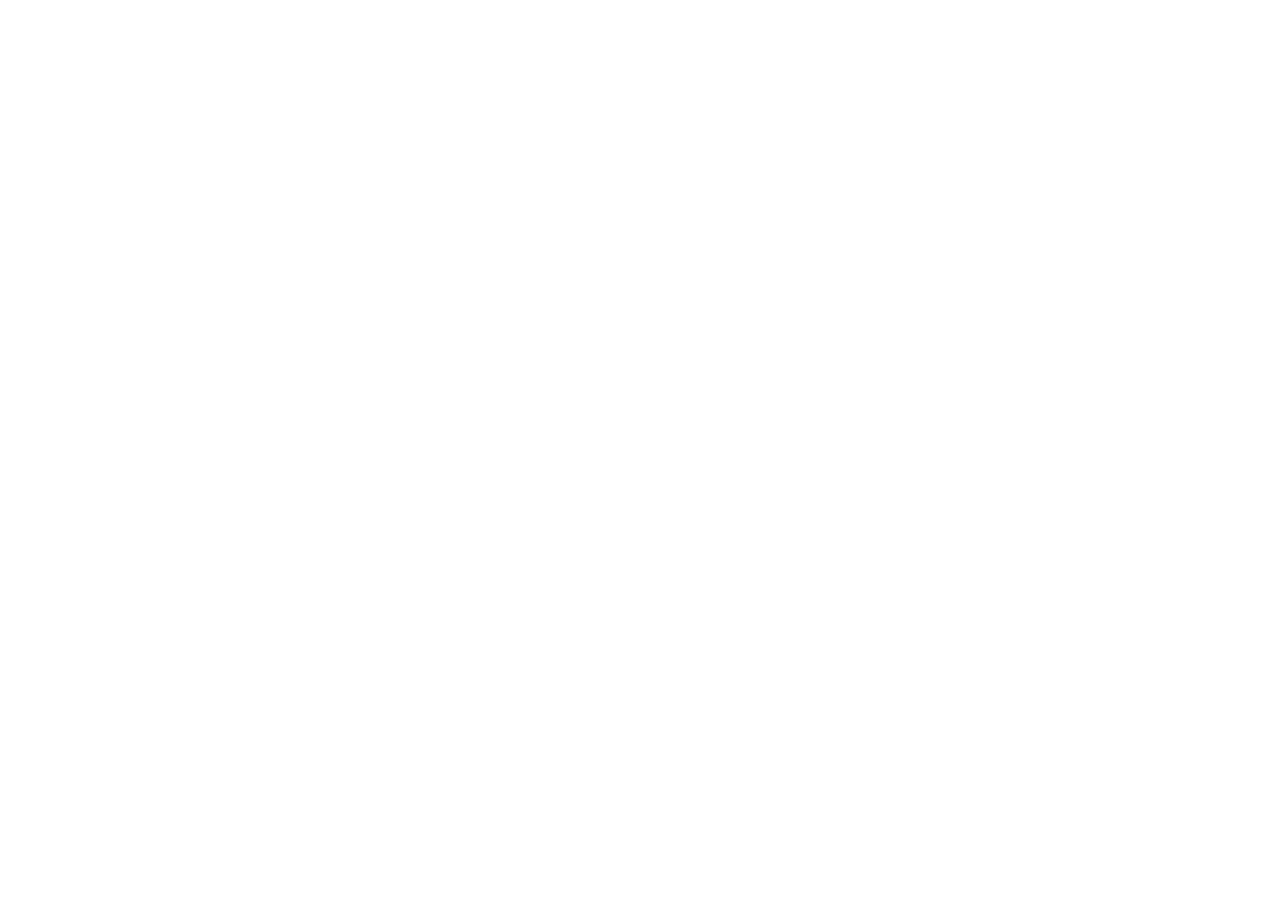
==== index.html @ 9ae8d731 "3-div" ====
<!DOCTYPE html>
<html lang="en">
<head>
    <meta charset="UTF-8">
    <meta name="viewport" content="width=device-width, initial-scale=1.0">
    <title>Document</title>
</head>
<body>
    <div></div>
    <div></div>
    <div></div>
</body>
</html>
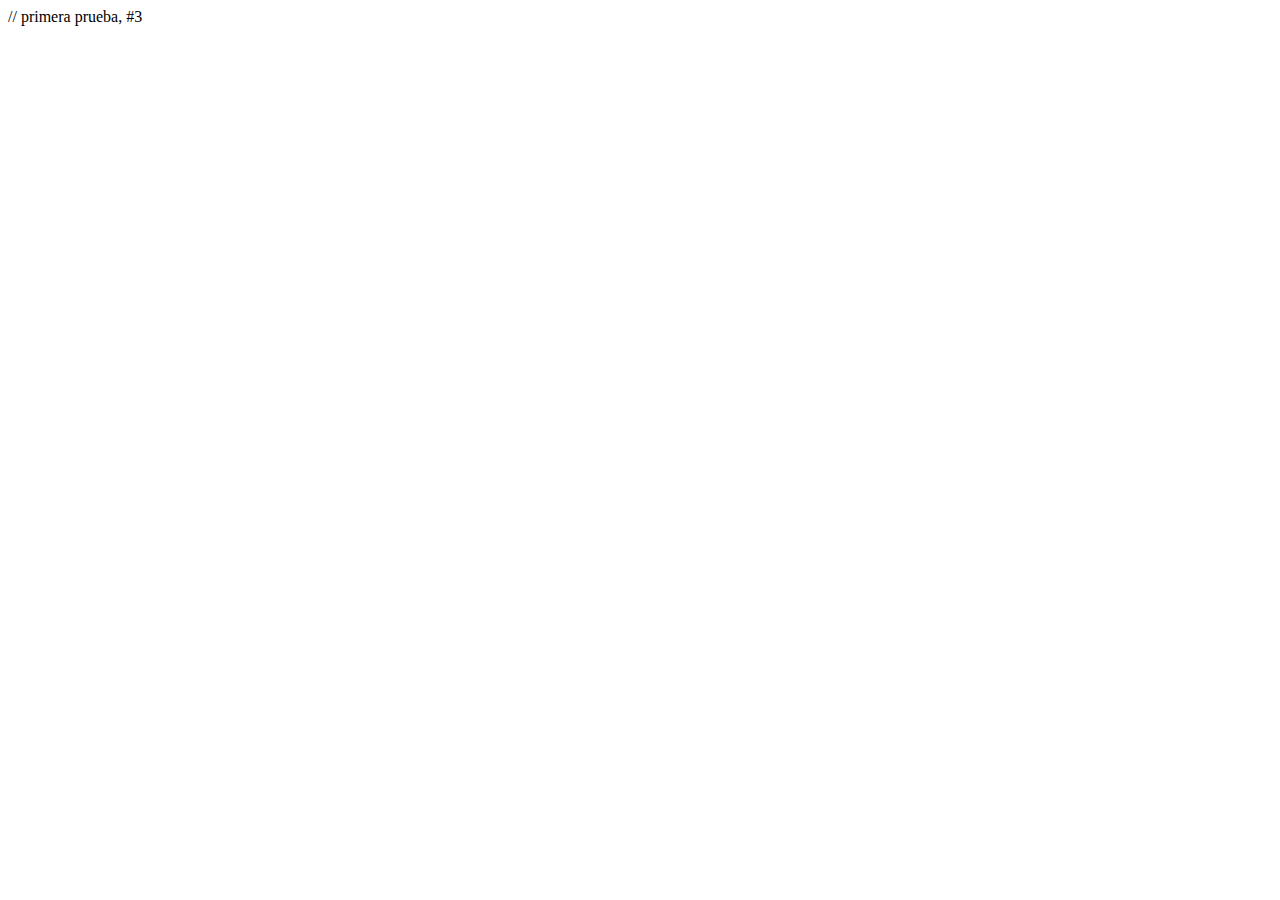
==== commit 0a9e3388: "comentario en line #12" ====
--- a/index.html
+++ b/index.html
@@ -9,5 +9,6 @@
     <div></div>
     <div></div>
     <div></div>
+    // primera prueba, #3
 </body>
 </html>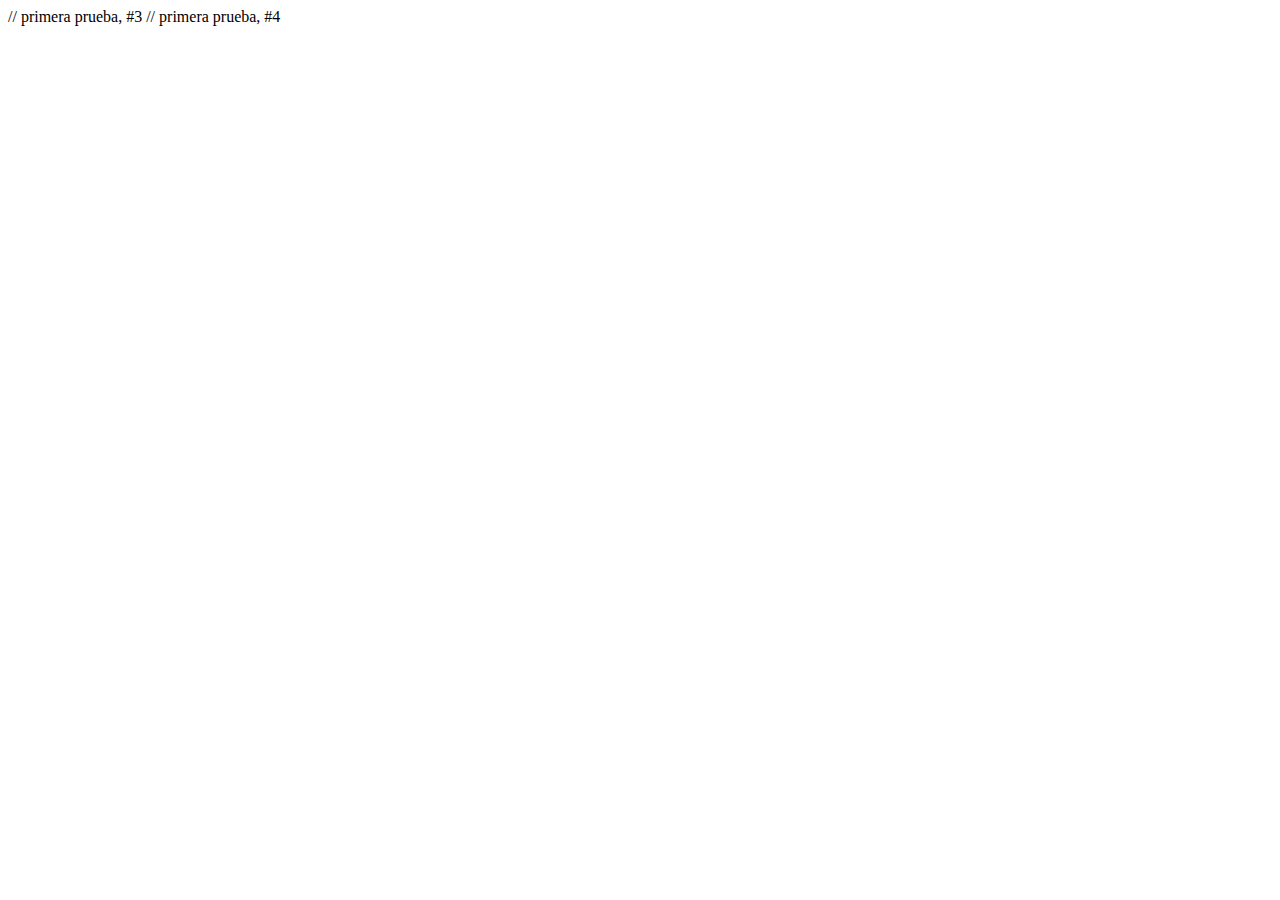
==== commit 4870646e: "linea #13" ====
--- a/index.html
+++ b/index.html
@@ -10,5 +10,6 @@
     <div></div>
     <div></div>
     // primera prueba, #3
+    // primera prueba, #4
 </body>
 </html>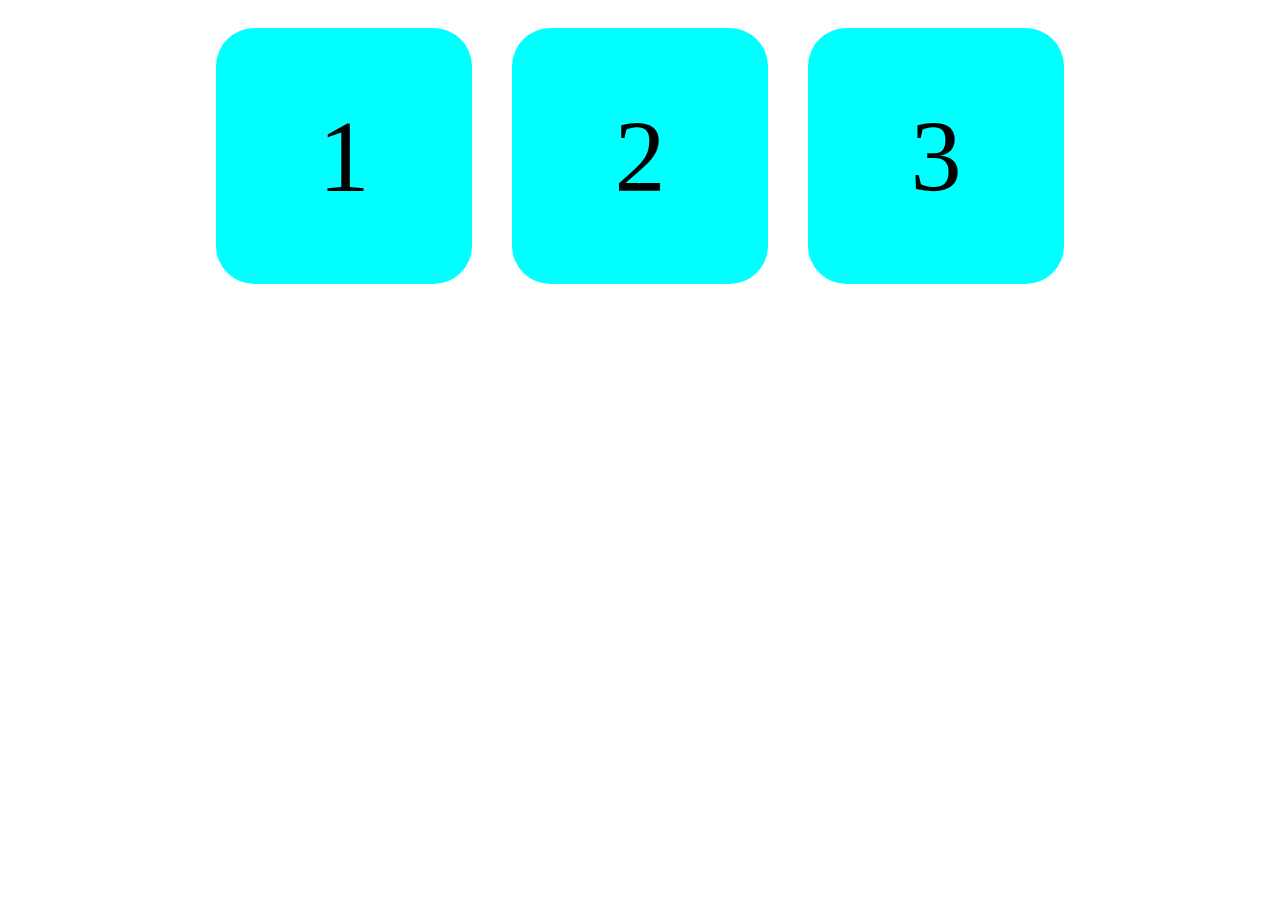
==== commit 51321ba6: "update 26/08/2024" ====
--- a/index.html
+++ b/index.html
@@ -1,15 +1,33 @@
 <!DOCTYPE html>
 <html lang="en">
+
 <head>
     <meta charset="UTF-8">
     <meta name="viewport" content="width=device-width, initial-scale=1.0">
+    <link rel="stylesheet" href="style.css">
     <title>Document</title>
+
+    <guión src=”https://code.jquery.com/jquery-3.2.1.slim.min.js”
+        integridad=”sha384-KJ3o2DKtIkvYIK3UENzmM7KCkRr/rE9/Qpg6aAZGJwFDMVNA/GpGFF93hXpG5KkN” crossorigin=”anónimo”>
+        </script>
+
+        <script src=https://cdnjs.cloudflare.com/ajax/libs/popper.js/1.12.9/umd/popper.min.js
+            integridad=”sha384-ApNbgh9B+Y1QKtv3Rn7W3mgPxhU9K/ScQsAP7hUibX39j7fakFPskvXusvfa0b4Q”
+            crossorigin=”anónimo”> </script>
+
+        <guión src=”https://maxcdn.bootstrapcdn.com/bootstrap/4.0.0/js/bootstrap.min.js”
+            integridad=”sha384-JZR6Spejh4U02d8jOt6vLEHfe/JQGiRRSQQxSfFWpi1MquVdAyjUar5+76PVCmYl” crossorigin=”anónimo”>
+            </script>
+
 </head>
+
 <body>
-    <div></div>
-    <div></div>
-    <div></div>
-    // primera prueba, #3
-    // primera prueba, #4
+    <header class="content">
+        <div class="items_content"><p>1</p></div>
+        <div class="items_content"><p>2</p></div>
+        <div class="items_content"><p>3</p></div>
+    </header>
 </body>
-</html>+
+</html>
+
--- a/style.css
+++ b/style.css
@@ -0,0 +1,24 @@
+.content {
+    display: flex;
+    flex-direction: row;
+    align-items: center;
+    justify-content: center;
+}
+
+.items_content{
+    width: 20vw;
+    height: 20vw;
+    background-color: aqua;
+
+    display: flex;
+    justify-content: center;
+    align-items: center;
+
+    border-radius: 15%;
+    margin: 20px;
+}
+
+.items_content p{
+    font-size: 8vw;
+    text-align: center;
+}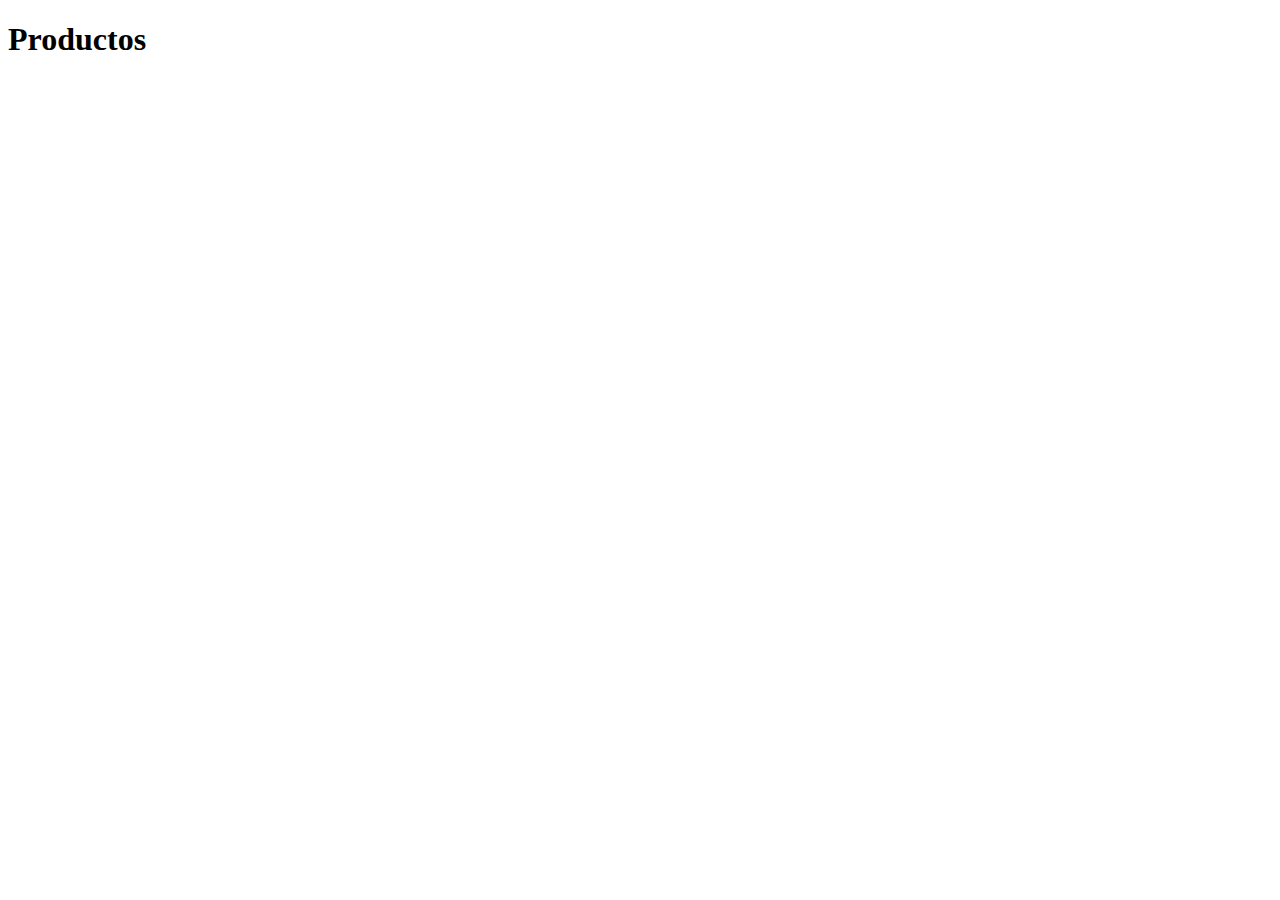
==== commit 024df05e: "primera entrega" ====
--- a/index.html
+++ b/index.html
@@ -22,11 +22,12 @@
 </head>
 
 <body>
-    <header class="content">
-        <div class="items_content"><p>1</p></div>
-        <div class="items_content"><p>2</p></div>
-        <div class="items_content"><p>3</p></div>
-    </header>
+    <h1></h1>
+    <section class="container pt-4 d-flex flex-wrap">
+
+    </section>
+
+    <script src="main.js"></script>
 </body>
 
 </html>
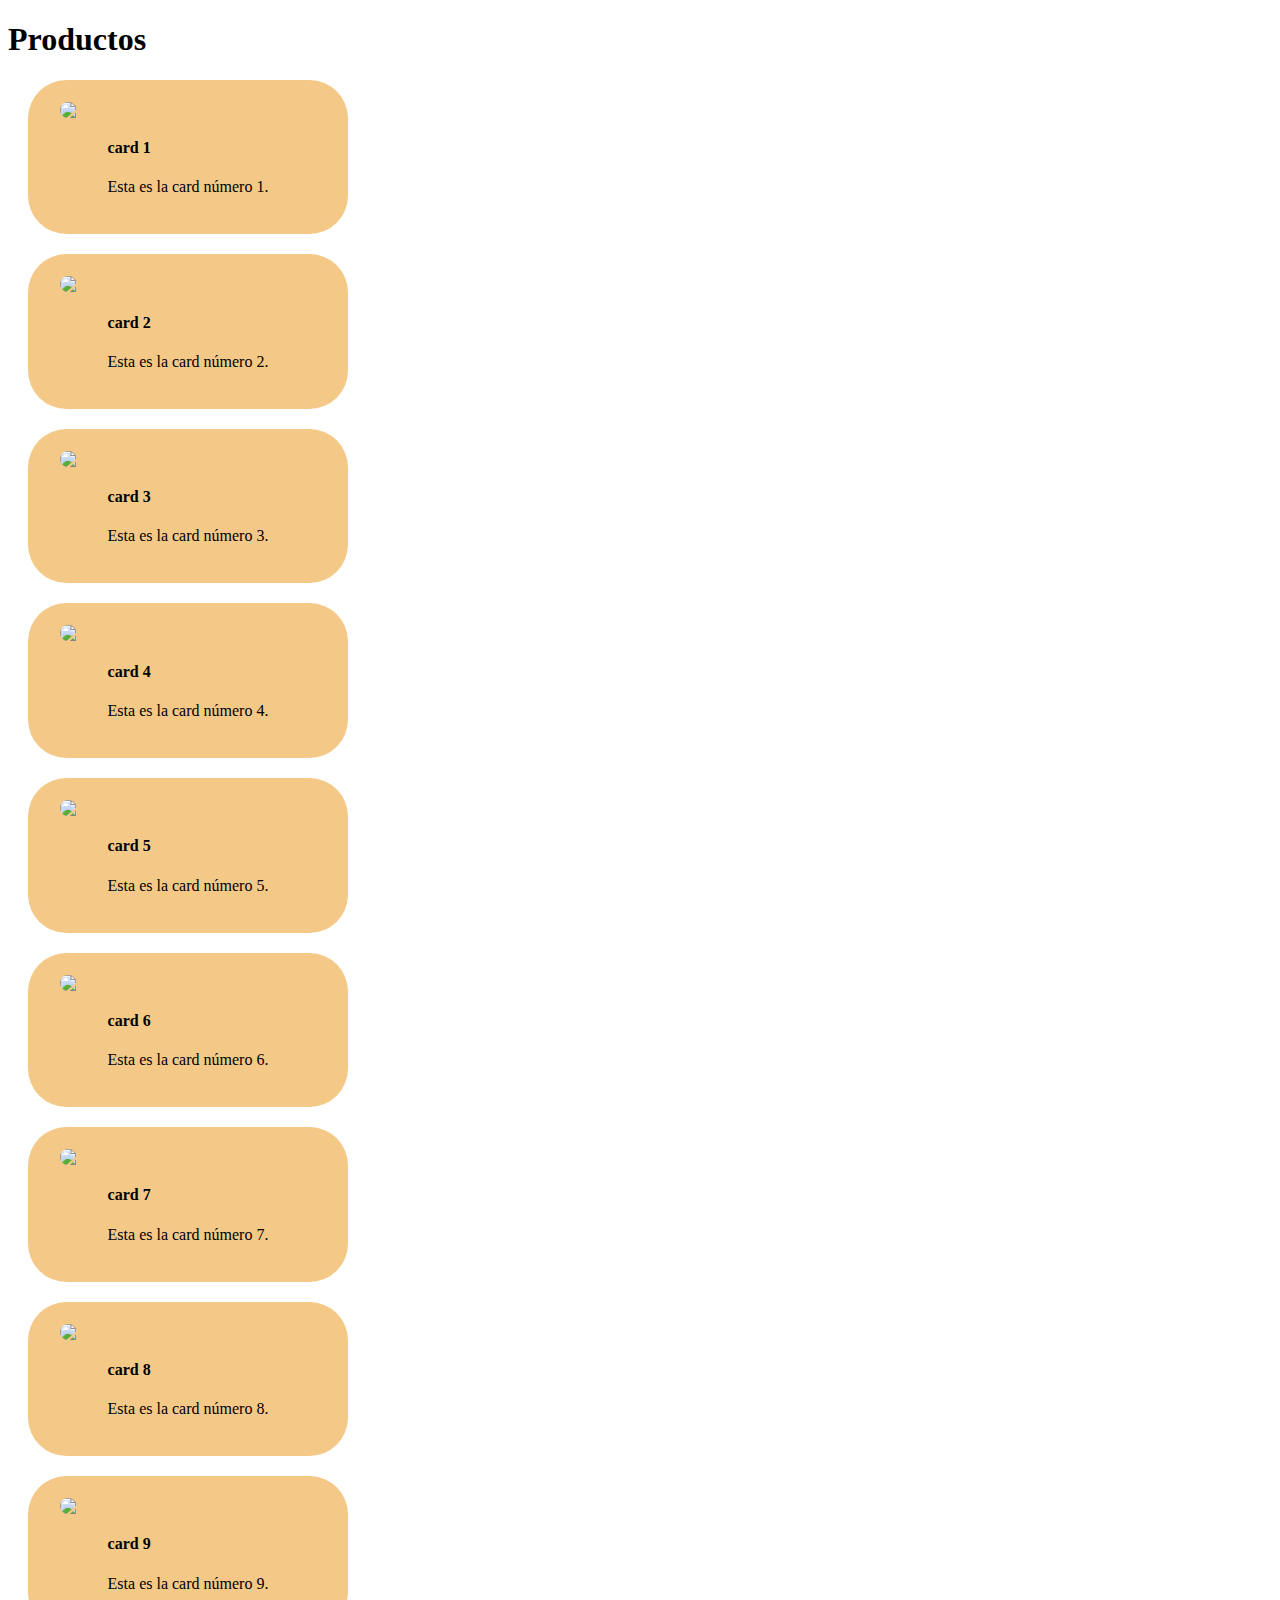
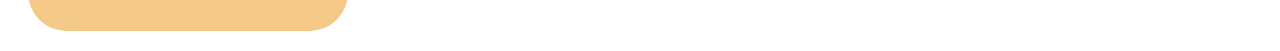
==== commit 58453c57: "1er Sprint - Terminado" ====
--- a/index.html
+++ b/index.html
@@ -4,7 +4,7 @@
 <head>
     <meta charset="UTF-8">
     <meta name="viewport" content="width=device-width, initial-scale=1.0">
-    <link rel="stylesheet" href="style.css">
+    <link rel="stylesheet" href="style_principal.css">
     <title>Document</title>
 
     <guión src=”https://code.jquery.com/jquery-3.2.1.slim.min.js”
@@ -27,7 +27,7 @@
 
     </section>
 
-    <script src="main.js"></script>
+    <script src="./main_principal.js"></script>
 </body>
 
 </html>
--- a/style_principal.css
+++ b/style_principal.css
@@ -0,0 +1,21 @@
+
+
+.card{
+    width: 25vw;
+    display: flex;
+    flex-direction: column;
+    align-items: center;
+    justify-content: center;
+
+    border-radius: 3vw;
+    margin: 20px;
+    padding: 22px 0px ;
+
+    background-color: rgba(233, 146, 17, 0.499);
+}
+
+.card img{
+    width: 20vw;
+    border-radius: 1vw;
+
+}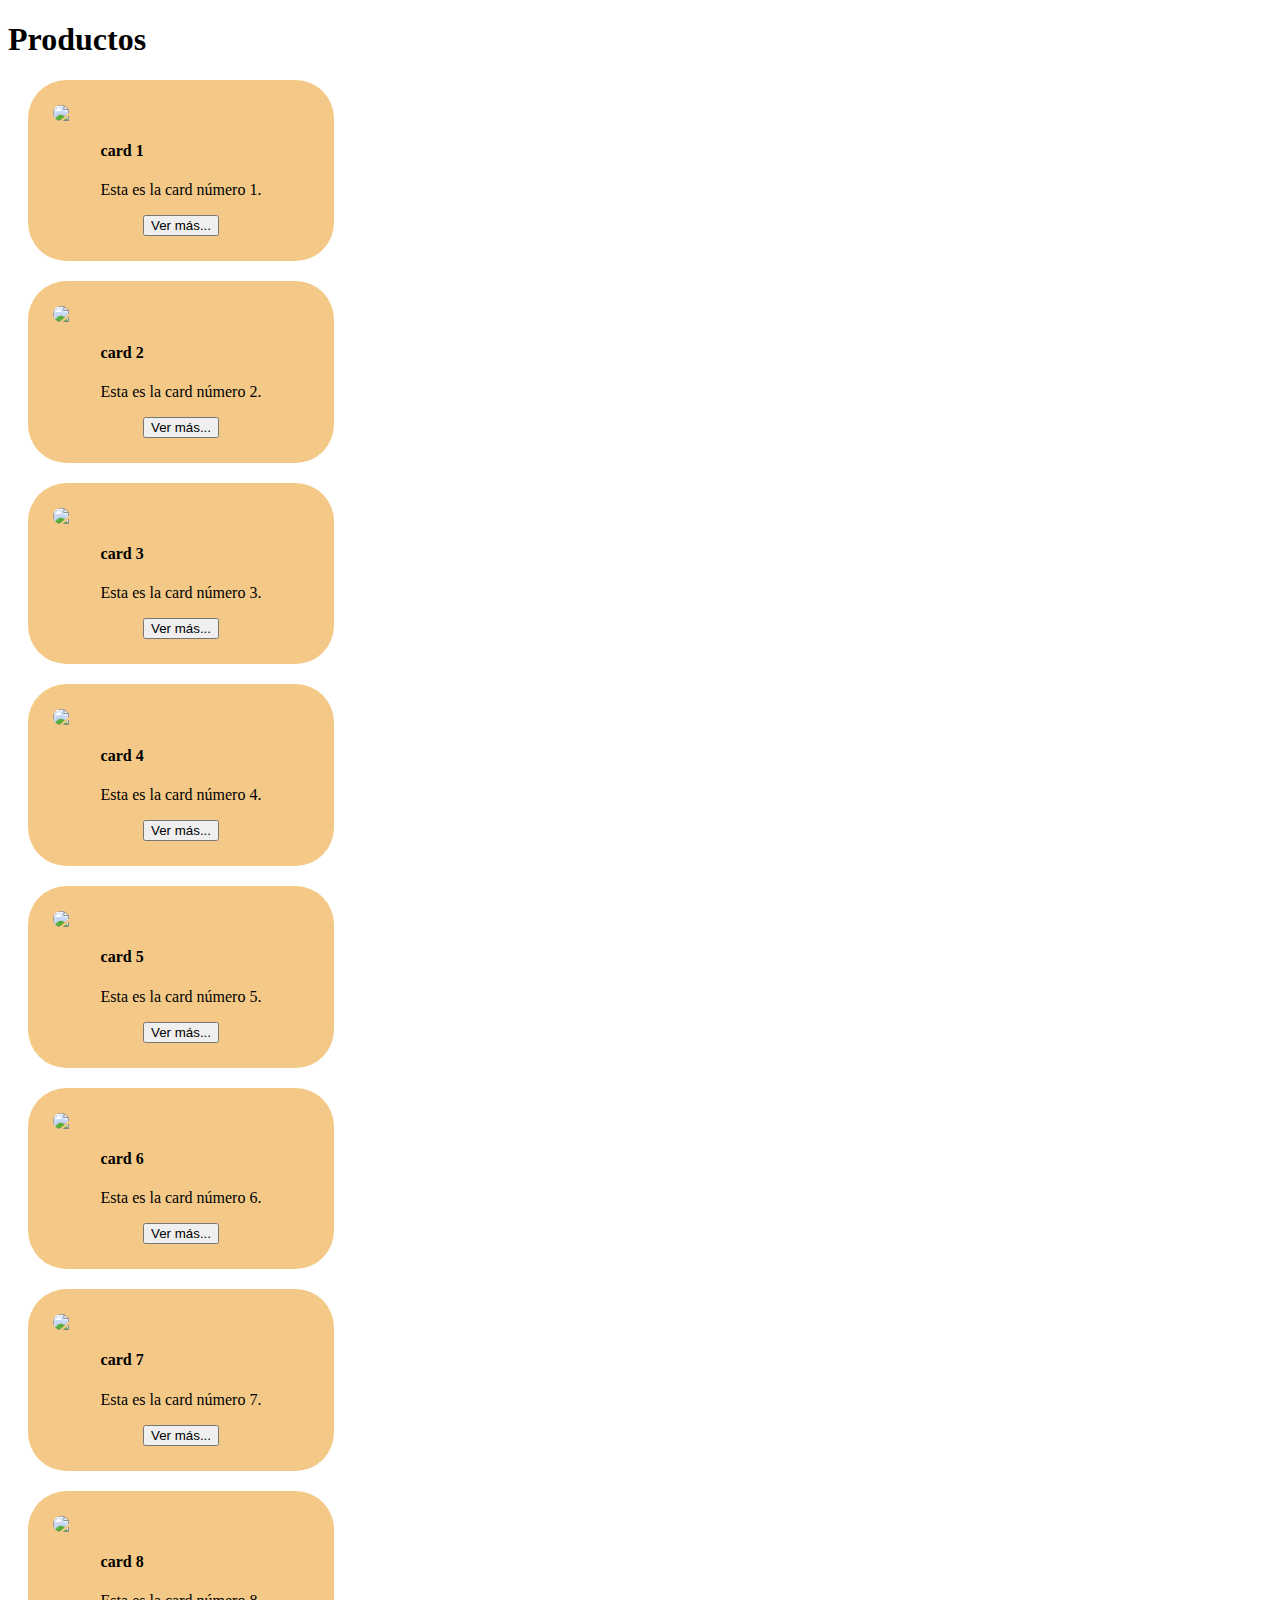
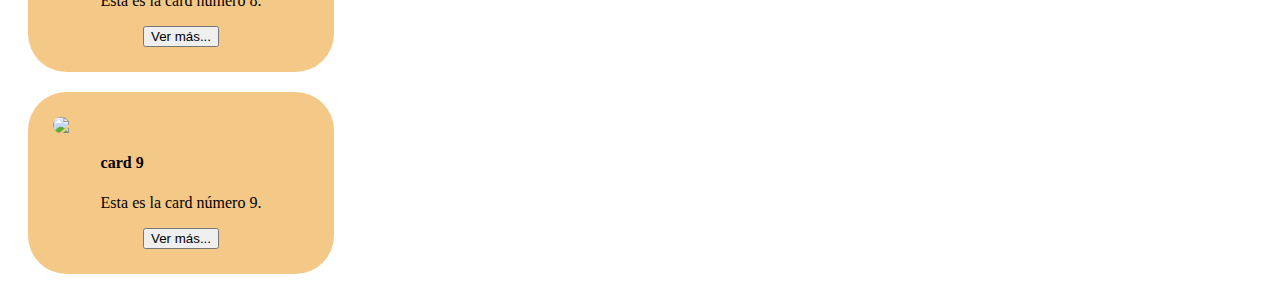
==== commit 3ea324d5: "Clase N.12" ====
--- a/index.html
+++ b/index.html
@@ -22,13 +22,16 @@
 </head>
 
 <body>
+
+
     <h1></h1>
     <section class="container pt-4 d-flex flex-wrap">
 
     </section>
 
     <script src="./main_principal.js"></script>
+
+    <link rel="stylesheet" href="">
 </body>
 
-</html>
-
+</html>--- a/style_principal.css
+++ b/style_principal.css
@@ -1,15 +1,16 @@
 
 
 .card{
-    width: 25vw;
     display: flex;
+    width: fit-content; /* hace que el elemento padre se ajuste al ancho del contenido */
+  
     flex-direction: column;
     align-items: center;
     justify-content: center;
 
     border-radius: 3vw;
     margin: 20px;
-    padding: 22px 0px ;
+    padding: 25px 25px ;
 
     background-color: rgba(233, 146, 17, 0.499);
 }
